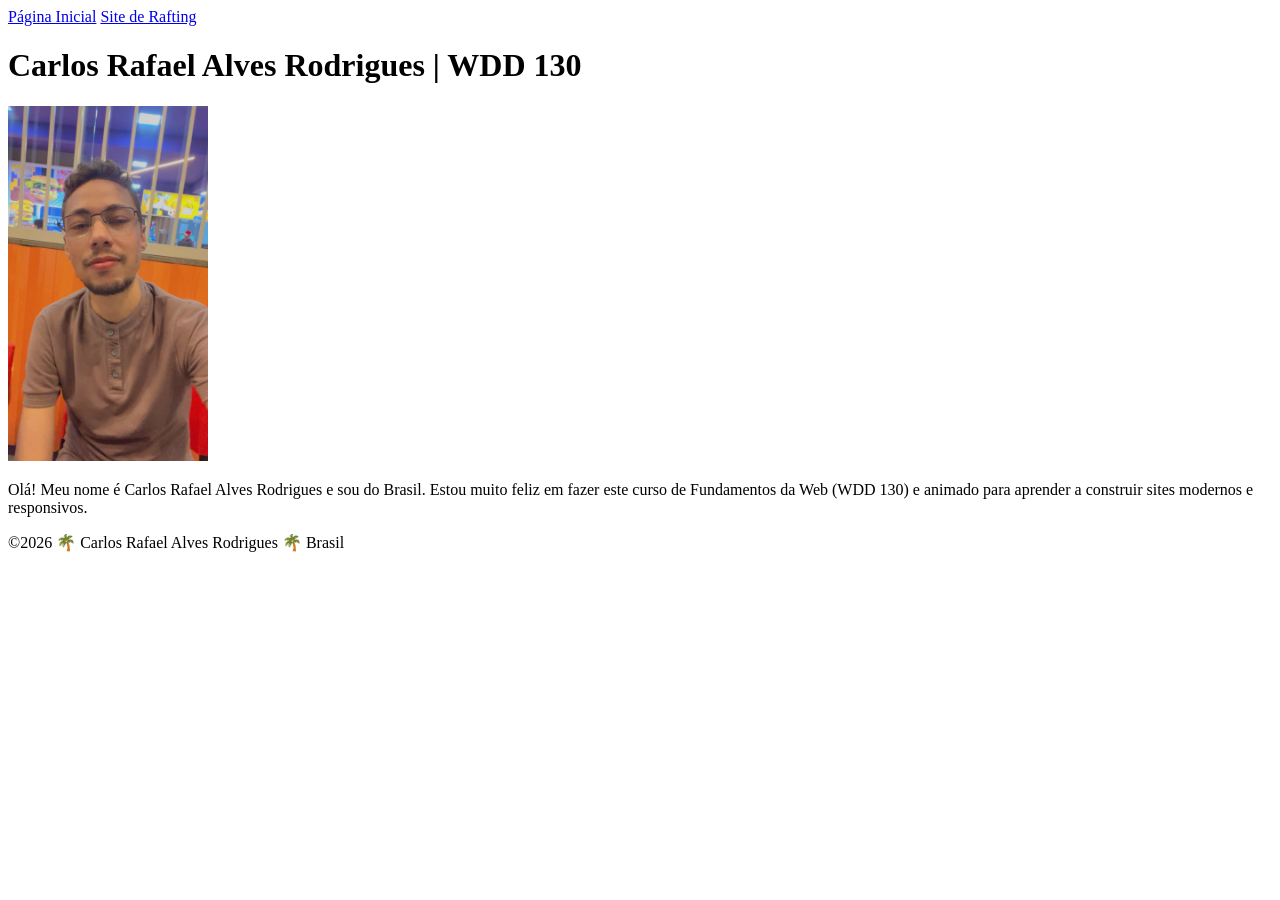
==== index.html @ 34635e65 "Publish WDD 130 student homepage" ====
<!DOCTYPE html>
<html lang="pt-BR">
  <head>
    <meta charset="utf-8">
    <meta name="viewport" content="width=device-width,initial-scale=1.0">
    <title>Carlos Rafael Alves Rodrigues | WDD 130</title>
  </head>
  <body>
    <header>
      <nav>
        <a href="#">Página Inicial</a>
        <a href="wwr/">Site de Rafting</a>
      </nav>
    </header>
    <main>
      <h1>Carlos Rafael Alves Rodrigues | WDD 130</h1>
      <img src="imagens/perfil.jpg" alt="Olá, meu nome é Carlos Rafael Alves Rodrigues" width="200">
      <p>Olá! Meu nome é Carlos Rafael Alves Rodrigues e sou do Brasil. Estou muito feliz em fazer este curso de Fundamentos da Web (WDD 130) e animado para aprender a construir sites modernos e responsivos.</p>
    </main>
    <footer>
      <p>©2026 🌴 Carlos Rafael Alves Rodrigues 🌴 Brasil</p>
    </footer>
  </body>
</html>
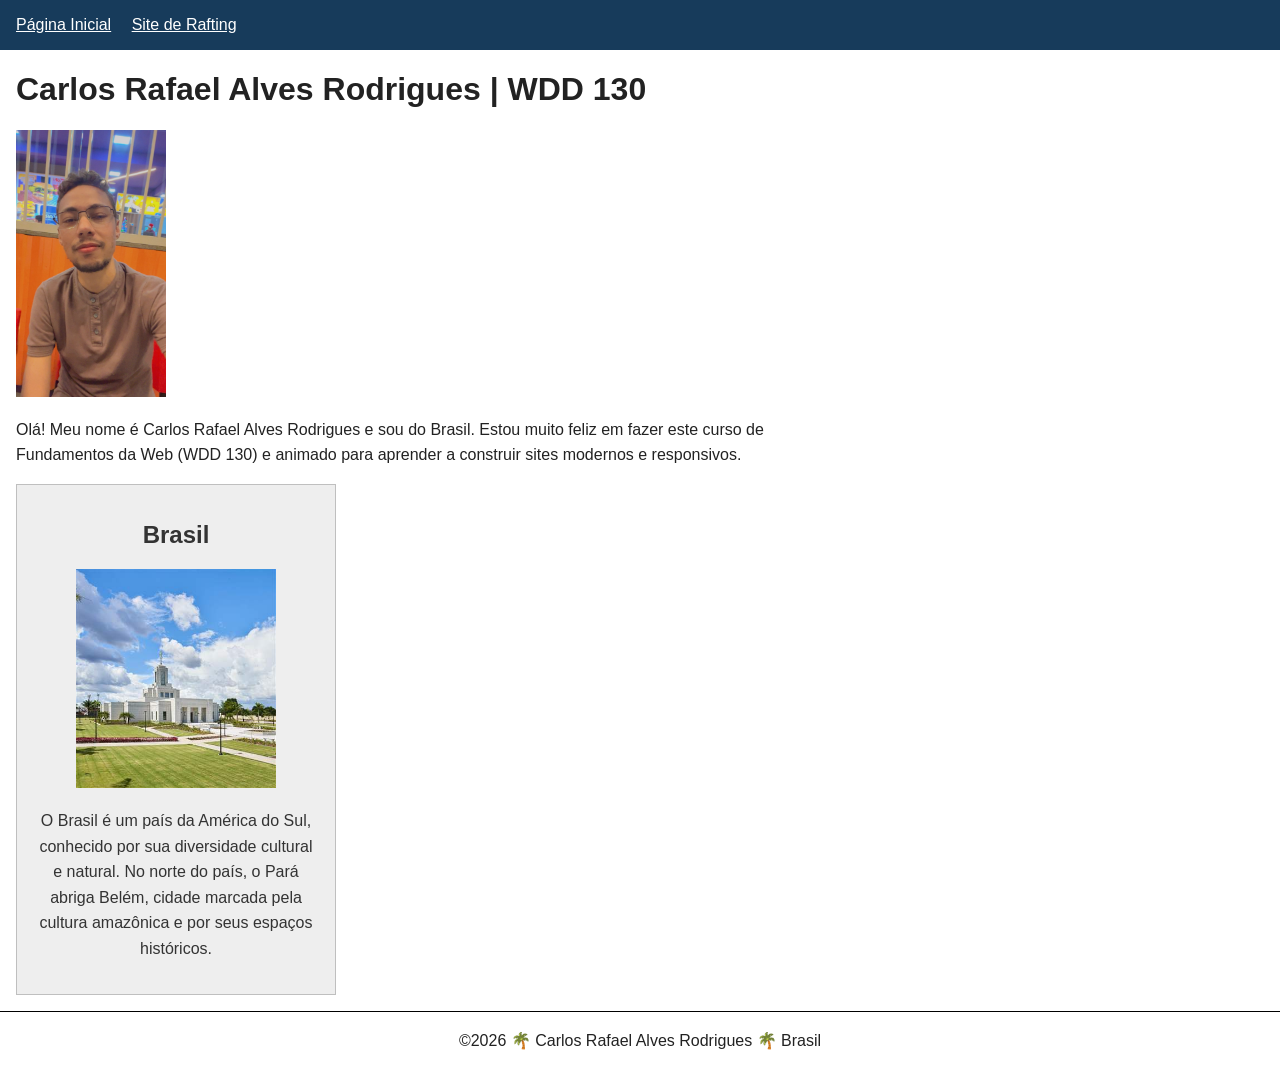
==== commit 441f43bb: "Improve WDD130 homepage with Brazil sidebar" ====
--- a/index.html
+++ b/index.html
@@ -4,6 +4,9 @@
     <meta charset="utf-8">
     <meta name="viewport" content="width=device-width,initial-scale=1.0">
     <title>Carlos Rafael Alves Rodrigues | WDD 130</title>
+    <meta name="description" content="Página inicial de Carlos Rafael Alves Rodrigues para o curso WDD 130, com apresentação pessoal e estudos de desenvolvimento web.">
+    <meta name="author" content="Carlos Rafael Alves Rodrigues">
+    <link rel="stylesheet" href="estilos/estilos.css">
   </head>
   <body>
     <header>
@@ -17,6 +20,11 @@
       <img src="imagens/perfil.jpg" alt="Olá, meu nome é Carlos Rafael Alves Rodrigues" width="200">
       <p>Olá! Meu nome é Carlos Rafael Alves Rodrigues e sou do Brasil. Estou muito feliz em fazer este curso de Fundamentos da Web (WDD 130) e animado para aprender a construir sites modernos e responsivos.</p>
     </main>
+    <aside>
+      <h2>Brasil</h2>
+      <img src="imagens/para-brasil.jpg" alt="Templo de Belém, no Pará, cercado por jardins e palmeiras">
+      <p>O Brasil é um país da América do Sul, conhecido por sua diversidade cultural e natural. No norte do país, o Pará abriga Belém, cidade marcada pela cultura amazônica e por seus espaços históricos.</p>
+    </aside>
     <footer>
       <p>©2026 🌴 Carlos Rafael Alves Rodrigues 🌴 Brasil</p>
     </footer>
--- a/estilos/estilos.css
+++ b/estilos/estilos.css
@@ -0,0 +1,56 @@
+* {
+  box-sizing: border-box;
+}
+
+body {
+  margin: 0;
+  color: #222;
+  font-family: Arial, Helvetica, sans-serif;
+}
+
+nav {
+  padding: 1rem;
+  background-color: #173b5b;
+}
+
+nav a {
+  margin-right: 1rem;
+  color: #fff;
+}
+
+main {
+  max-width: 840px;
+  margin: 1rem;
+}
+
+main img {
+  width: 150px;
+  height: auto;
+}
+
+p {
+  padding: 0;
+  line-height: 1.6;
+}
+
+aside {
+  width: 20rem;
+  max-width: calc(100% - 2rem);
+  margin: 1rem;
+  border: 1px solid rgb(0 0 0 / 0.2);
+  padding: 1rem;
+  background-color: #eee;
+  color: #333;
+  text-align: center;
+}
+
+aside img {
+  width: 200px;
+  height: auto;
+}
+
+footer {
+  margin-top: 15px;
+  border-top: 1px solid #000;
+  text-align: center;
+}
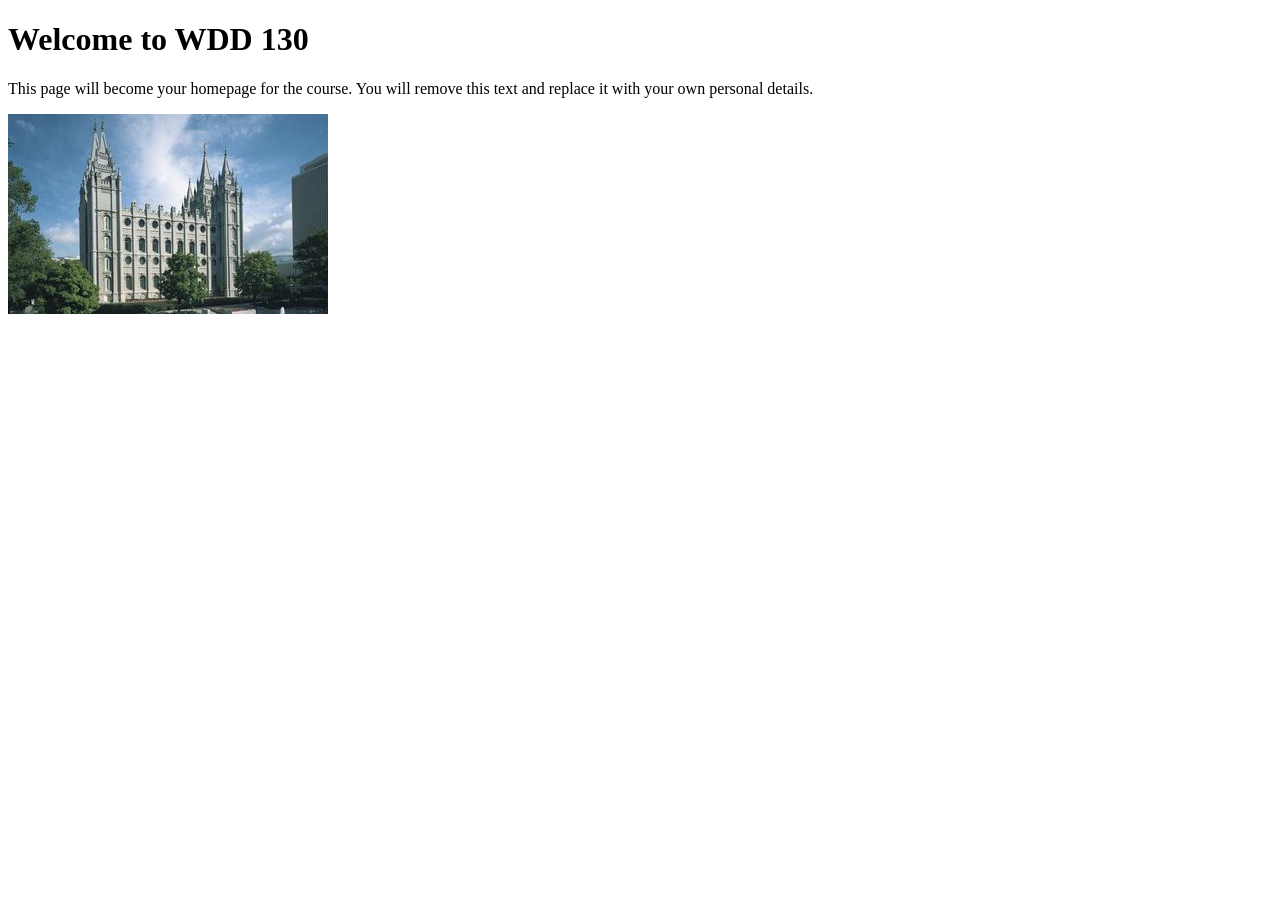
==== commit 6b6adcce: "Initial commit" ====
--- a/index.html
+++ b/index.html
@@ -1,32 +1,17 @@
 <!DOCTYPE html>
-<html lang="pt-BR">
-  <head>
-    <meta charset="utf-8">
-    <meta name="viewport" content="width=device-width,initial-scale=1.0">
-    <title>Carlos Rafael Alves Rodrigues | WDD 130</title>
-    <meta name="description" content="Página inicial de Carlos Rafael Alves Rodrigues para o curso WDD 130, com apresentação pessoal e estudos de desenvolvimento web.">
-    <meta name="author" content="Carlos Rafael Alves Rodrigues">
-    <link rel="stylesheet" href="estilos/estilos.css">
-  </head>
-  <body>
-    <header>
-      <nav>
-        <a href="#">Página Inicial</a>
-        <a href="wwr/">Site de Rafting</a>
-      </nav>
-    </header>
-    <main>
-      <h1>Carlos Rafael Alves Rodrigues | WDD 130</h1>
-      <img src="imagens/perfil.jpg" alt="Olá, meu nome é Carlos Rafael Alves Rodrigues" width="200">
-      <p>Olá! Meu nome é Carlos Rafael Alves Rodrigues e sou do Brasil. Estou muito feliz em fazer este curso de Fundamentos da Web (WDD 130) e animado para aprender a construir sites modernos e responsivos.</p>
-    </main>
-    <aside>
-      <h2>Brasil</h2>
-      <img src="imagens/para-brasil.jpg" alt="Templo de Belém, no Pará, cercado por jardins e palmeiras">
-      <p>O Brasil é um país da América do Sul, conhecido por sua diversidade cultural e natural. No norte do país, o Pará abriga Belém, cidade marcada pela cultura amazônica e por seus espaços históricos.</p>
-    </aside>
-    <footer>
-      <p>©2026 🌴 Carlos Rafael Alves Rodrigues 🌴 Brasil</p>
-    </footer>
-  </body>
+<html lang="en">
+
+<head>
+    <meta charset="UTF-8">
+    <meta name="viewport" content="width=device-width, initial-scale=1.0">
+    <title>WDD 130 | Personal Homepage</title>
+</head>
+
+<body>
+    <h1>Welcome to WDD 130</h1>
+    <p>This page will become your homepage for the course. You will remove this text and replace it with your own personal details.</p>
+
+    <img src="images/salt-lake-temple.jpg" alt="The Salt Lake Temple.">
+</body>
+
 </html>
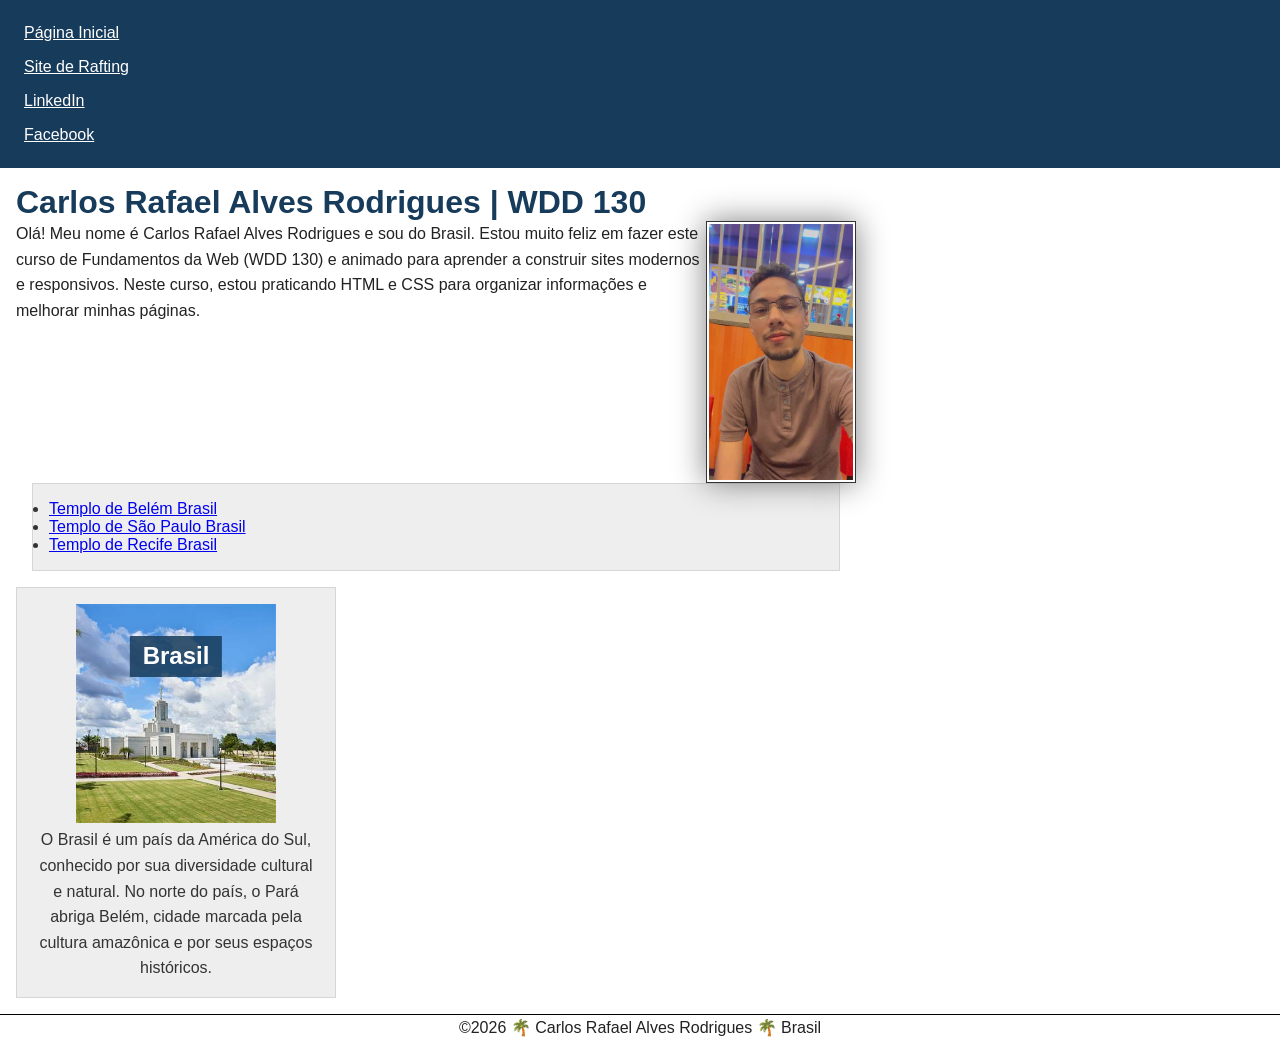
==== commit ee6cbabd: "Transfere página inicial personalizada Co-authored-by: Copilot <223556219+Copilot@users.noreply.gith" ====
--- a/index.html
+++ b/index.html
@@ -1,17 +1,39 @@
 <!DOCTYPE html>
-<html lang="en">
-
-<head>
-    <meta charset="UTF-8">
-    <meta name="viewport" content="width=device-width, initial-scale=1.0">
-    <title>WDD 130 | Personal Homepage</title>
-</head>
-
-<body>
-    <h1>Welcome to WDD 130</h1>
-    <p>This page will become your homepage for the course. You will remove this text and replace it with your own personal details.</p>
-
-    <img src="images/salt-lake-temple.jpg" alt="The Salt Lake Temple.">
-</body>
-
+<html lang="pt-BR">
+  <head>
+    <meta charset="utf-8">
+    <meta name="viewport" content="width=device-width,initial-scale=1.0">
+    <title>Carlos Rafael Alves Rodrigues | WDD 130</title>
+    <meta name="description" content="Página inicial de Carlos Rafael Alves Rodrigues para o curso WDD 130, com apresentação pessoal e estudos de desenvolvimento web.">
+    <meta name="author" content="Carlos Rafael Alves Rodrigues">
+    <link rel="stylesheet" href="estilos/estilos.css">
+  </head>
+  <body>
+    <header>
+      <nav>
+        <a href="#">Página Inicial</a>
+        <a href="wwr/sobre.html">Site de Rafting</a>
+        <a href="https://www.linkedin.com/in/carlos-rafael-4196a5423" target="_blank" rel="noopener noreferrer">LinkedIn</a>
+        <a href="https://facebook.com" target="_blank" rel="noopener noreferrer">Facebook</a>
+      </nav>
+    </header>
+    <main>
+      <h1>Carlos Rafael Alves Rodrigues | WDD 130</h1>
+      <img src="imagens/perfil.jpg" alt="Olá, meu nome é Carlos Rafael Alves Rodrigues" width="200">
+      <p>Olá! Meu nome é Carlos Rafael Alves Rodrigues e sou do Brasil. Estou muito feliz em fazer este curso de Fundamentos da Web (WDD 130) e animado para aprender a construir sites modernos e responsivos. Neste curso, estou praticando HTML e CSS para organizar informações e melhorar minhas páginas.</p>
+      <ul class="caixa">
+        <li><a href="https://www.churchofjesuschrist.org/temples/details/belem-brazil-temple?lang=por" target="_blank" rel="noopener noreferrer">Templo de Belém Brasil</a></li>
+        <li><a href="https://www.churchofjesuschrist.org/temples/details/sao-paulo-brazil-temple?lang=por" target="_blank" rel="noopener noreferrer">Templo de São Paulo Brasil</a></li>
+        <li><a href="https://www.churchofjesuschrist.org/temples/details/recife-brazil-temple?lang=por" target="_blank" rel="noopener noreferrer">Templo de Recife Brasil</a></li>
+      </ul>
+    </main>
+    <aside class="caixa">
+      <h2>Brasil</h2>
+      <img src="imagens/para-brasil.jpg" alt="Templo de Belém, no Pará, cercado por jardins e palmeiras">
+      <p>O Brasil é um país da América do Sul, conhecido por sua diversidade cultural e natural. No norte do país, o Pará abriga Belém, cidade marcada pela cultura amazônica e por seus espaços históricos.</p>
+    </aside>
+    <footer>
+      <p>©2026 🌴 Carlos Rafael Alves Rodrigues 🌴 Brasil</p>
+    </footer>
+  </body>
 </html>
--- a/estilos/estilos.css
+++ b/estilos/estilos.css
@@ -0,0 +1,84 @@
+* {
+  margin: 0;
+  padding: 0;
+  box-sizing: border-box;
+}
+
+body {
+  color: #222;
+  font-family: Arial, Helvetica, sans-serif;
+}
+
+nav {
+  padding: 1rem;
+  background-color: #173b5b;
+}
+
+nav a {
+  display: block;
+  padding: 0.5rem;
+  color: #fff;
+}
+
+h1 {
+  color: #173b5b;
+}
+
+main {
+  max-width: 840px;
+  margin: 1rem;
+}
+
+main img {
+  width: 150px;
+  height: auto;
+  border: 1px solid #333;
+  padding: 2px;
+  box-shadow: 0 0 30px gray;
+  float: right;
+}
+
+p {
+  line-height: 1.6;
+}
+
+main ul {
+  clear: both;
+}
+
+aside {
+  width: 20rem;
+  max-width: calc(100% - 2rem);
+  text-align: center;
+  position: relative;
+}
+
+aside img {
+  width: 200px;
+  height: auto;
+}
+
+aside h2 {
+  position: absolute;
+  top: 3rem;
+  left: 50%;
+  transform: translateX(-50%);
+  padding: 0.4rem 0.8rem;
+  background-color: rgb(23 59 91 / 85%);
+  color: #fff;
+}
+
+footer {
+  margin-top: 15px;
+  border-top: 1px solid #000;
+  text-align: center;
+}
+
+/* Seletores de Classe */
+.caixa {
+  margin: 1rem;
+  border: 1px solid rgb(0 0 0 / 10%);
+  padding: 1rem;
+  background-color: #eee;
+  color: #333;
+}
